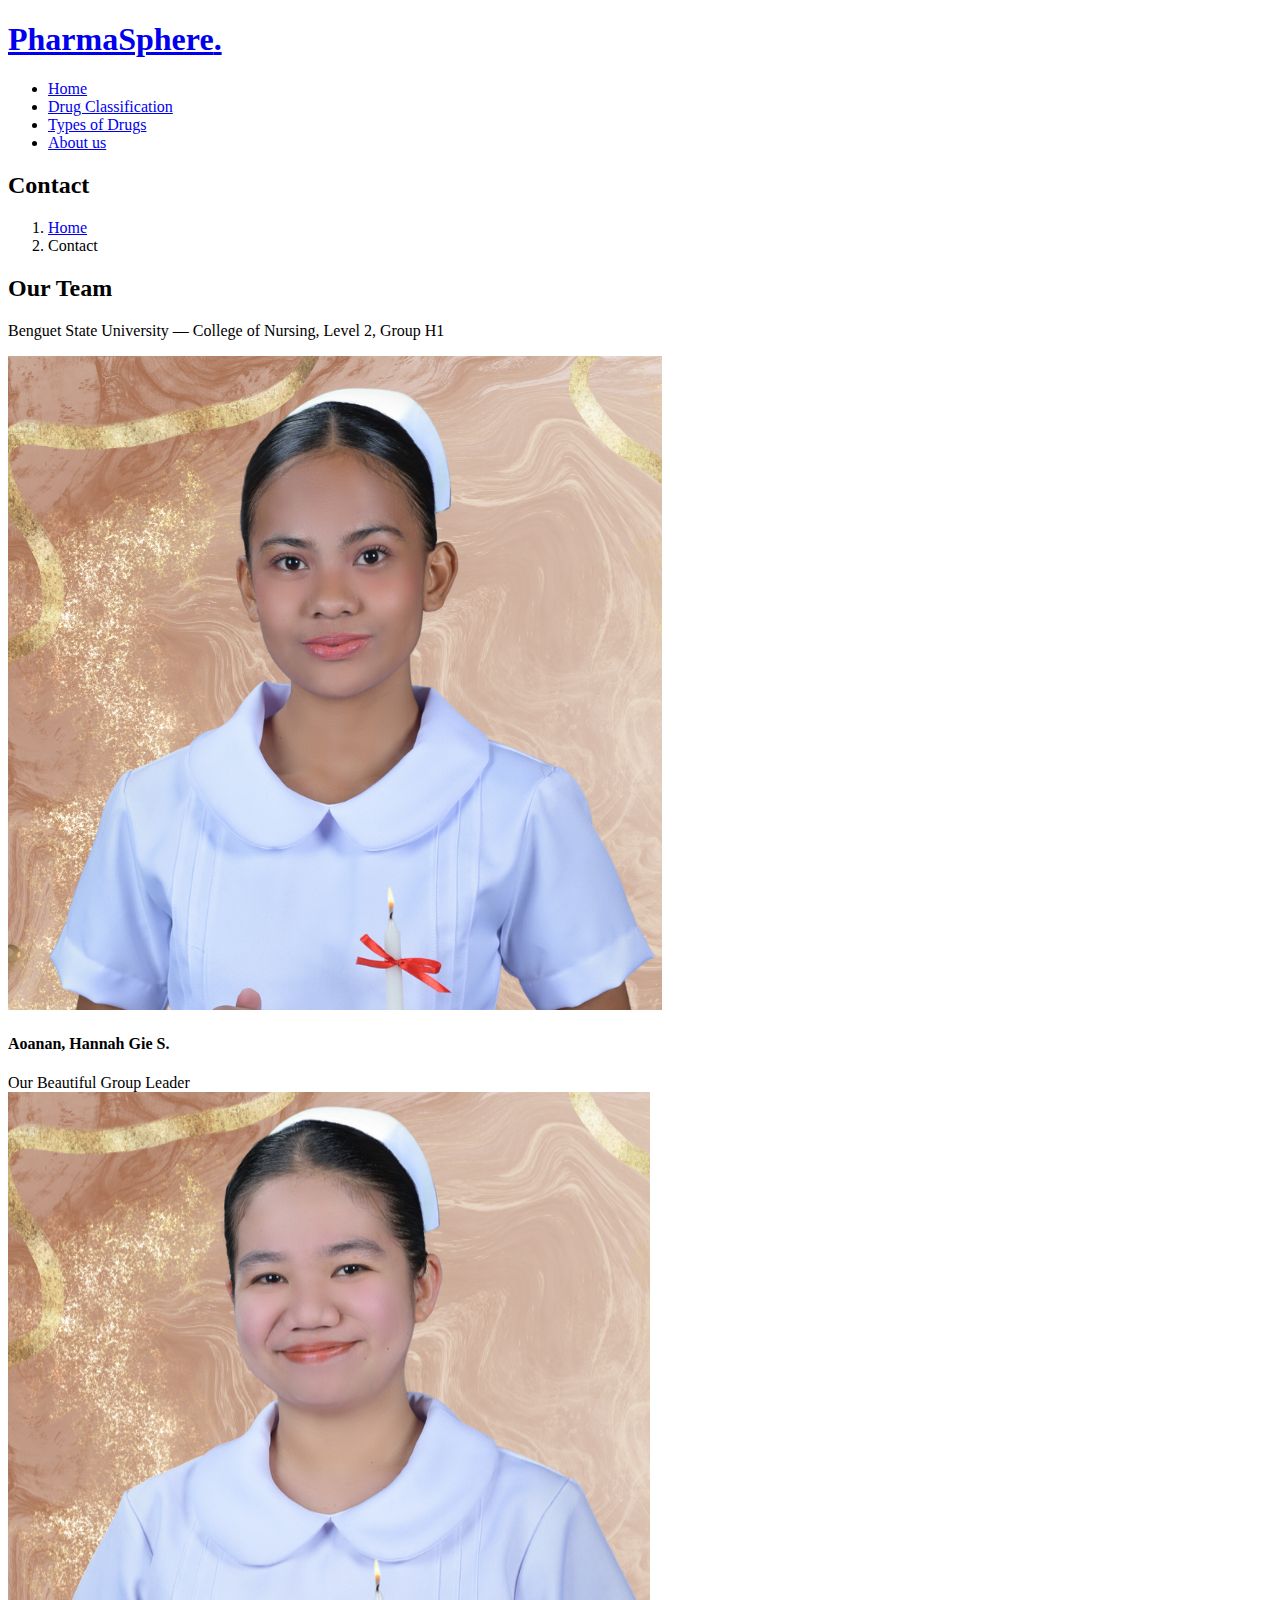
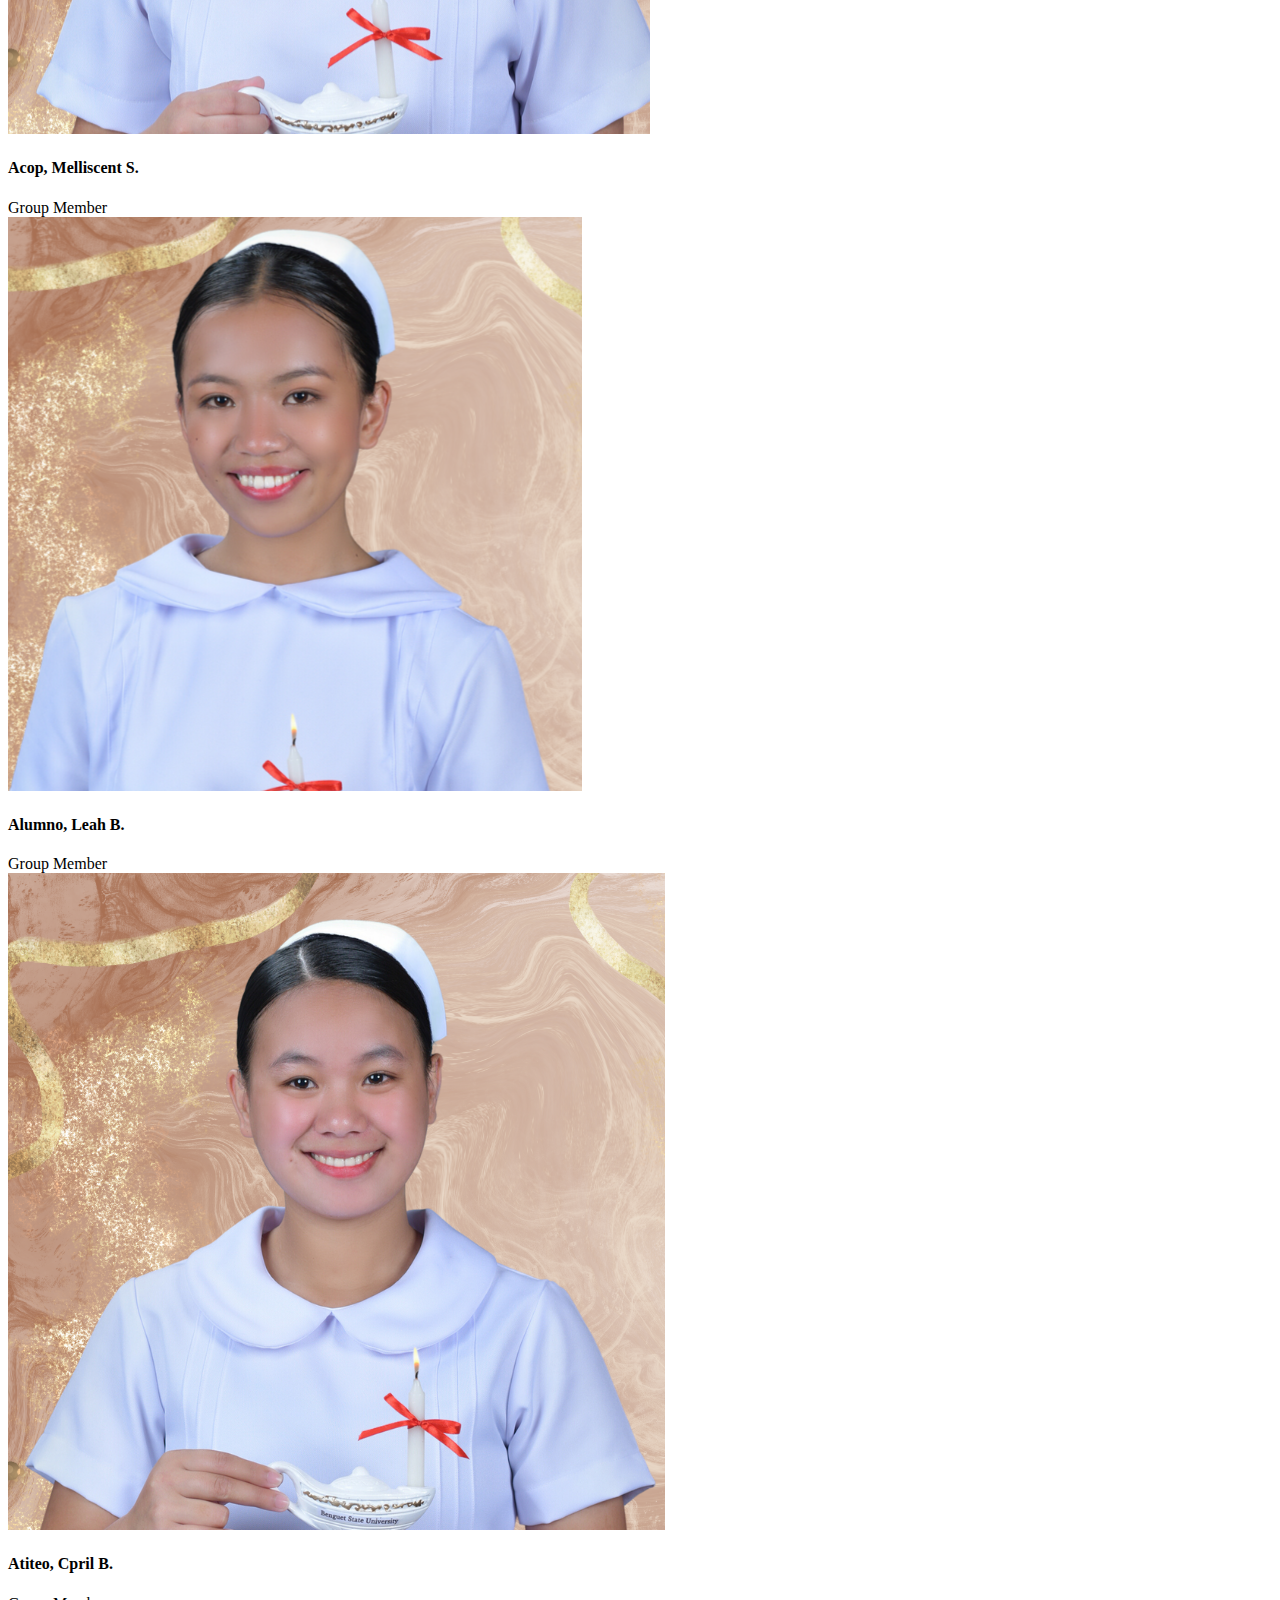
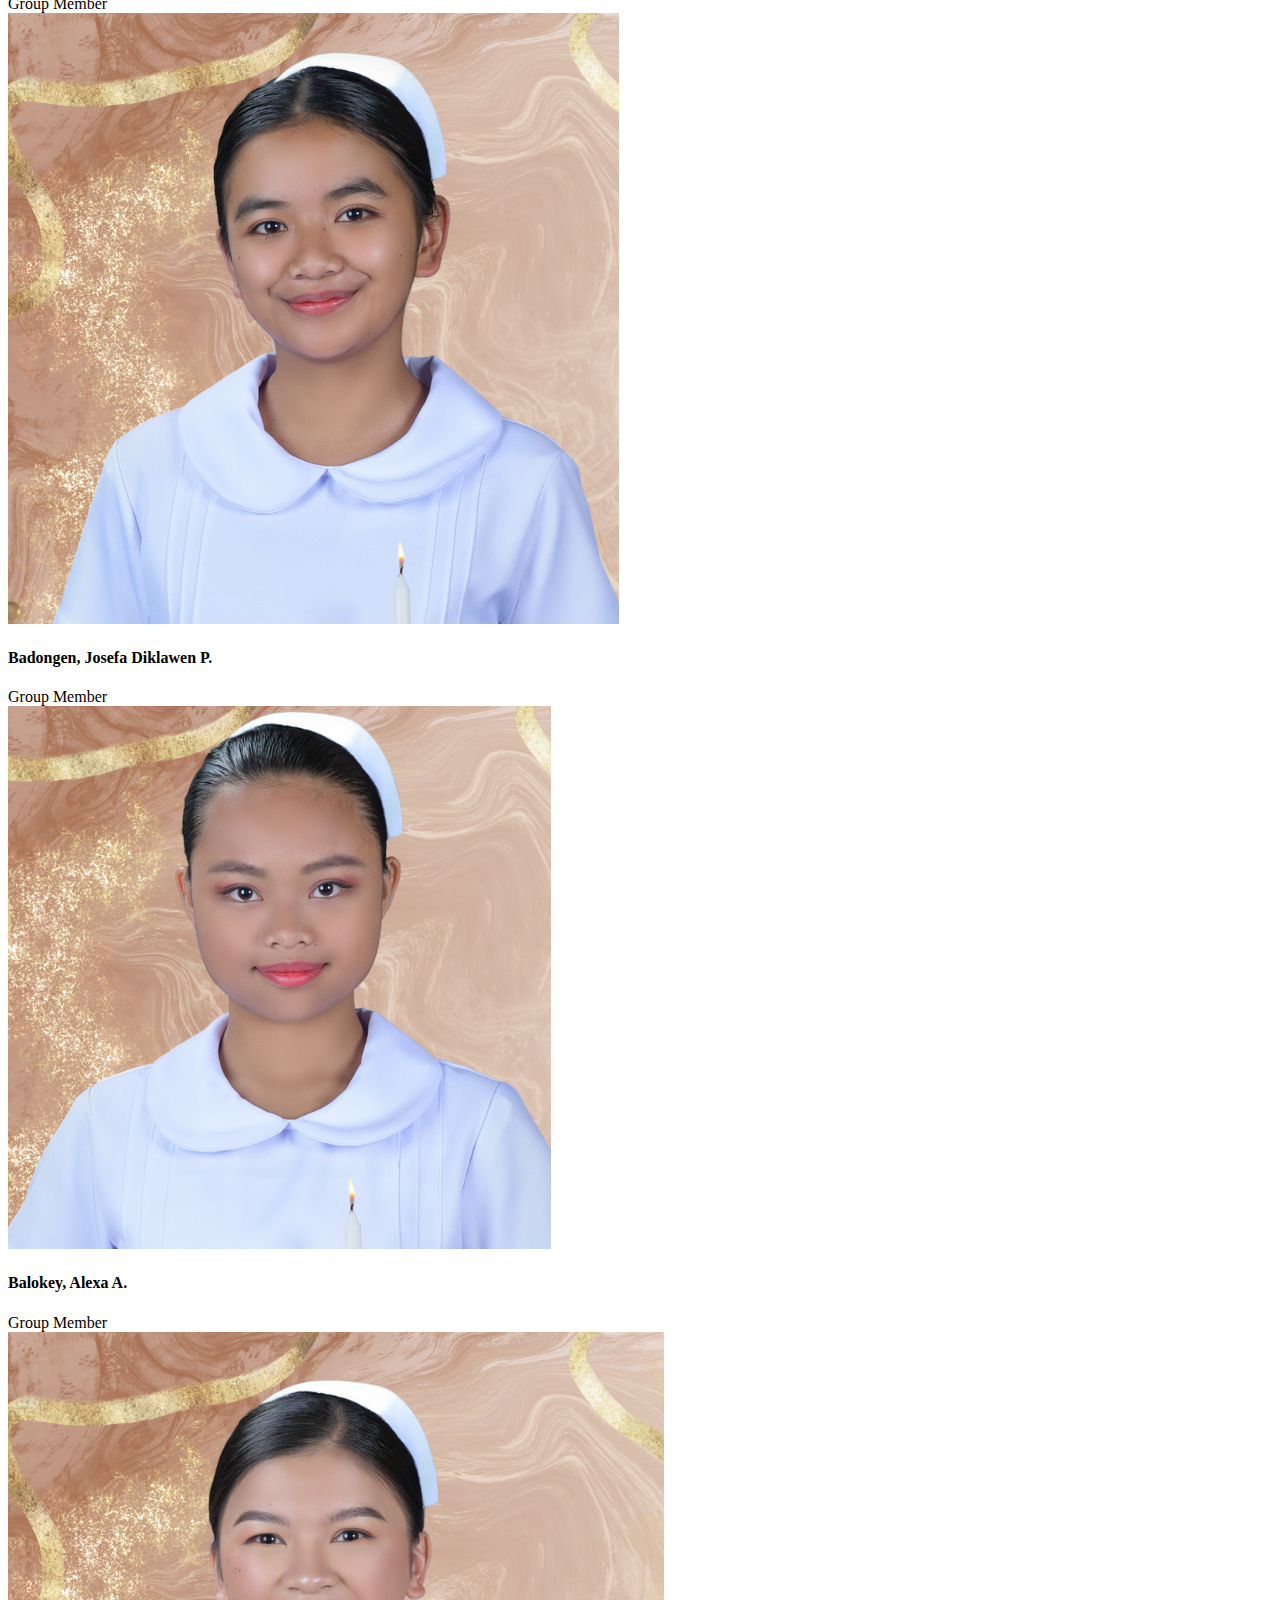
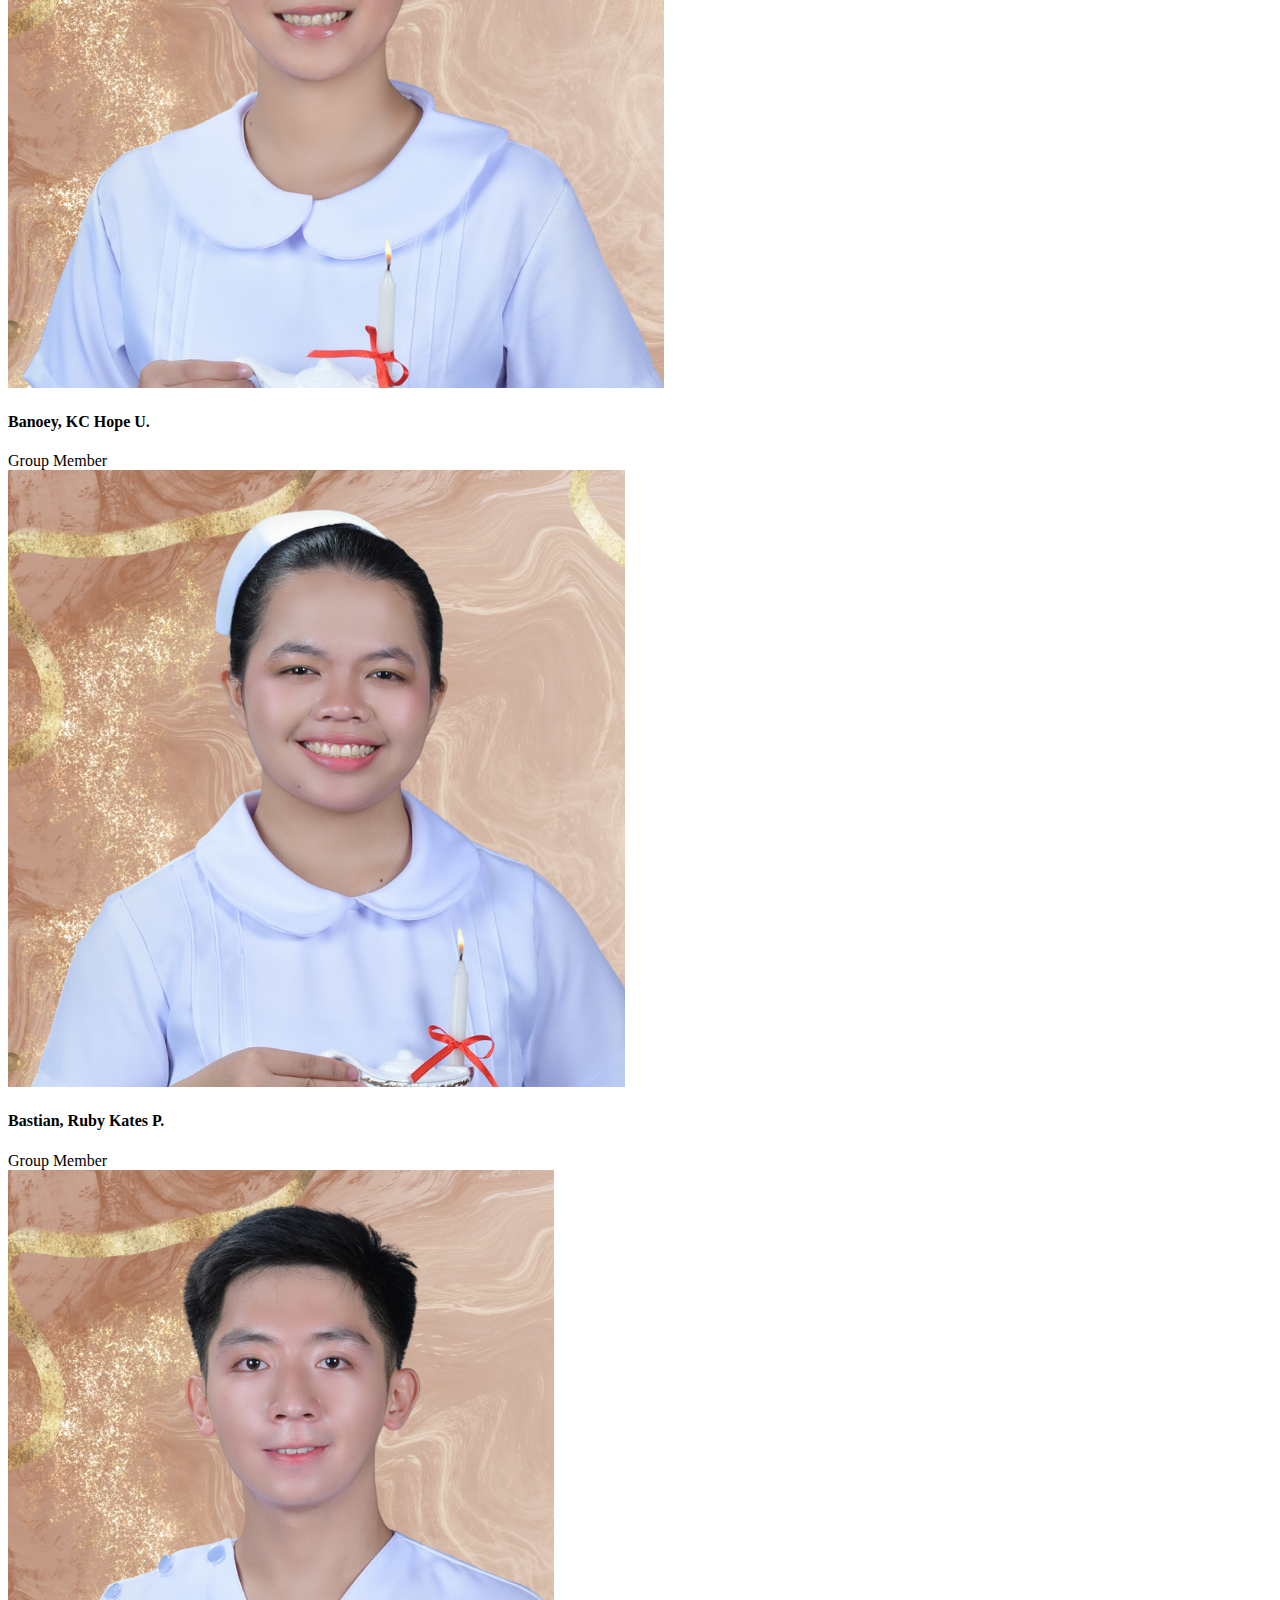
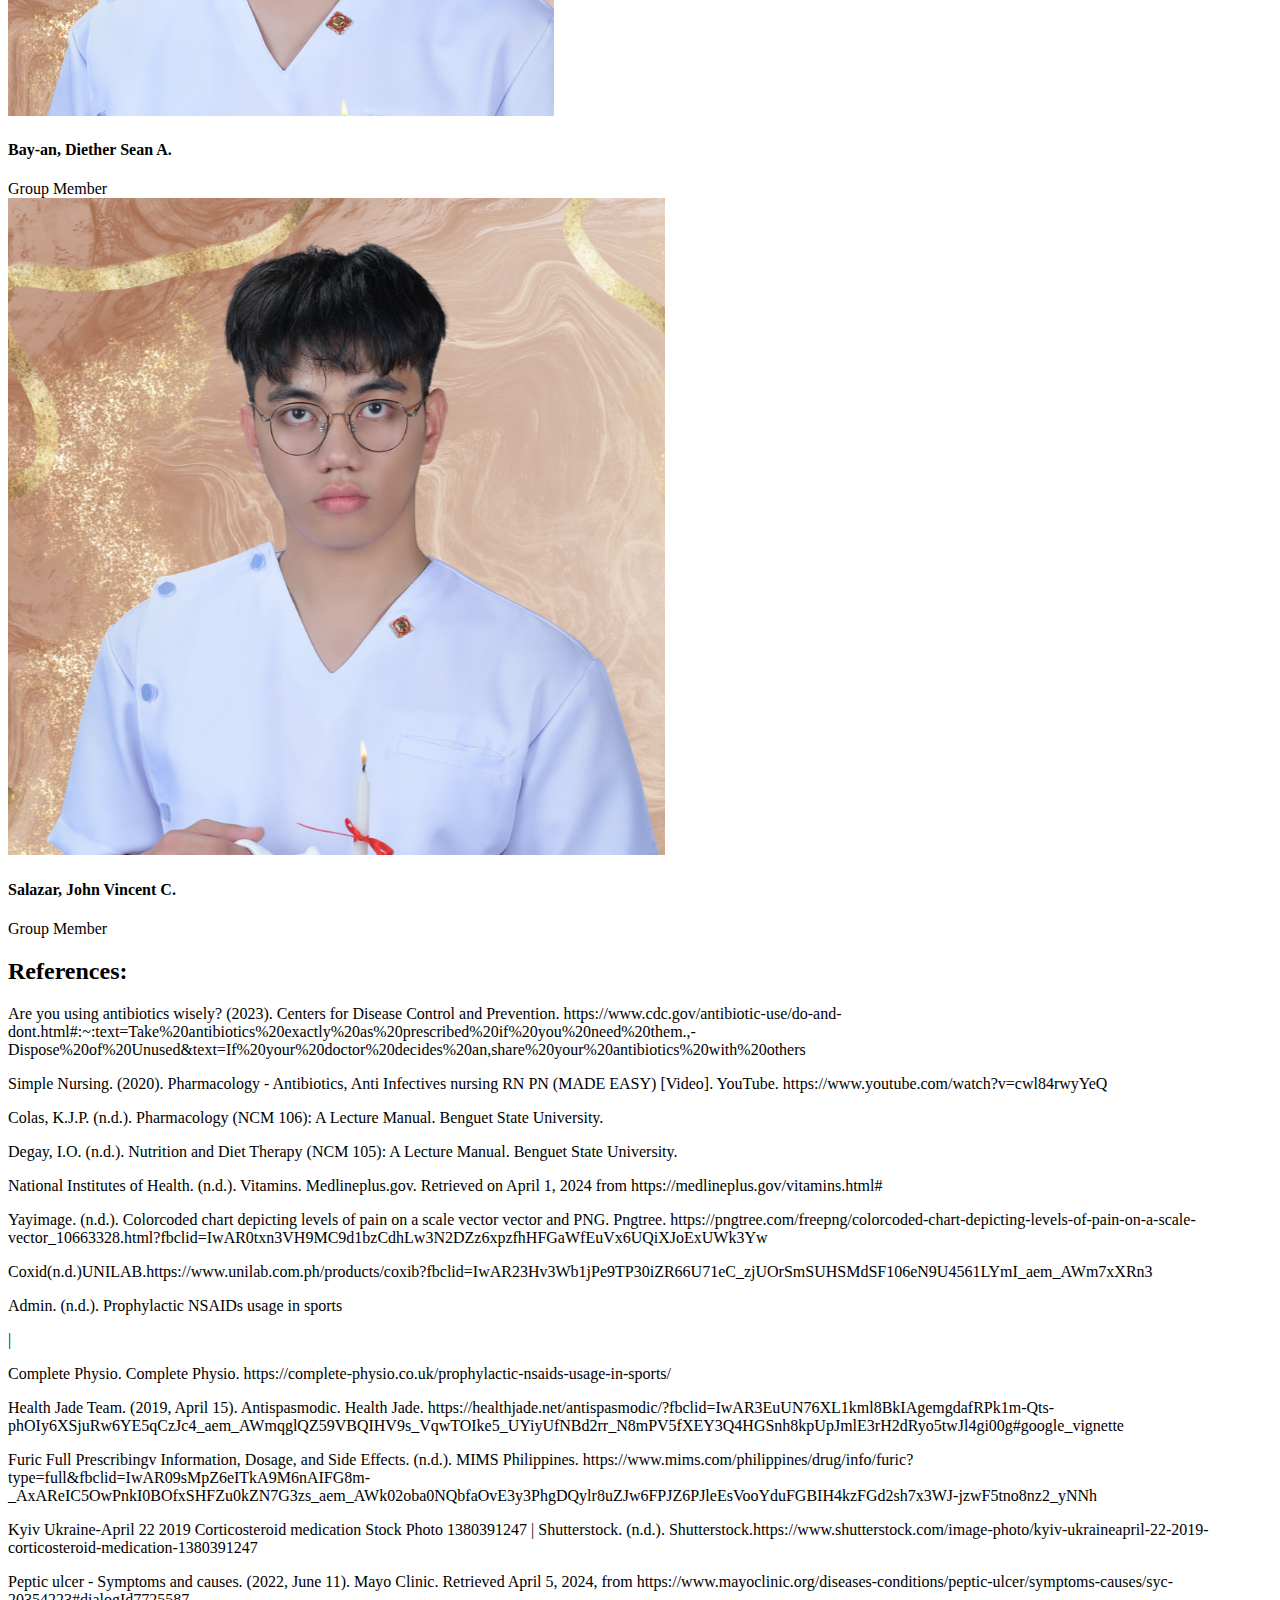
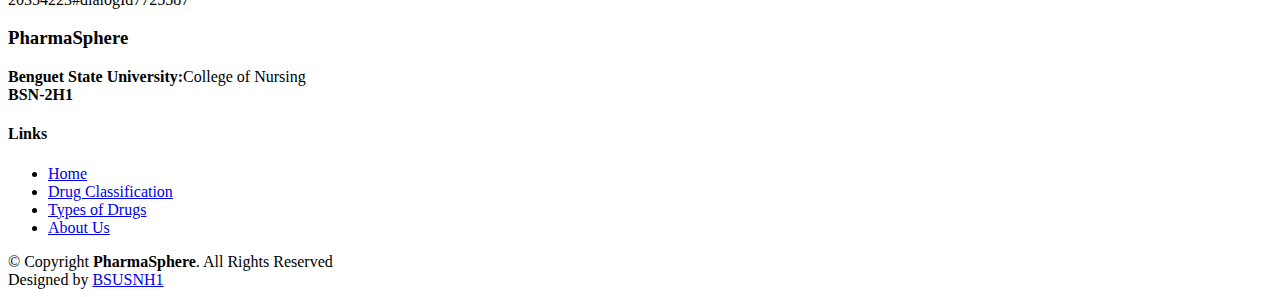
==== contact.html @ 7b1f93e0 "Add files via upload" ====
<!DOCTYPE html>
<html lang="en">

<head>
  <meta charset="utf-8">
  <meta content="width=device-width, initial-scale=1.0" name="viewport">

  <title>UpConstruction Bootstrap Template - Contact</title>
  <meta content="" name="description">
  <meta content="" name="keywords">

  <!-- Favicons -->
  <link href="assets/img/logo.png" rel="icon">
  <link href="assets/img/apple-touch-icon.png" rel="apple-touch-icon">

  <!-- Google Fonts -->
  <link rel="preconnect" href="https://fonts.googleapis.com">
  <link rel="preconnect" href="https://fonts.gstatic.com" crossorigin>
  <link href="https://fonts.googleapis.com/css2?family=Open+Sans:ital,wght@0,300;0,400;0,500;0,600;0,700;1,300;1,400;1,600;1,700&family=Roboto:ital,wght@0,300;0,400;0,500;0,600;0,700;1,300;1,400;1,500;1,600;1,700&family=Work+Sans:ital,wght@0,300;0,400;0,500;0,600;0,700;1,300;1,400;1,500;1,600;1,700&display=swap" rel="stylesheet">

  <!-- Vendor CSS Files -->
  <link href="assets/vendor/bootstrap/css/bootstrap.min.css" rel="stylesheet">
  <link href="assets/vendor/bootstrap-icons/bootstrap-icons.css" rel="stylesheet">
  <link href="assets/vendor/fontawesome-free/css/all.min.css" rel="stylesheet">
  <link href="assets/vendor/aos/aos.css" rel="stylesheet">
  <link href="assets/vendor/glightbox/css/glightbox.min.css" rel="stylesheet">
  <link href="assets/vendor/swiper/swiper-bundle.min.css" rel="stylesheet">

  <!-- Template Main CSS File -->
  <link href="assets/css/main.css" rel="stylesheet">

  <!-- =======================================================
  * Template Name: UpConstruction
  * Template URL: https://bootstrapmade.com/upconstruction-bootstrap-construction-website-template/
  * Updated: Mar 17 2024 with Bootstrap v5.3.3
  * Author: BootstrapMade.com
  * License: https://bootstrapmade.com/license/
  ======================================================== -->
</head>

<body>

  <!-- ======= Header ======= -->
  <header id="header" class="header d-flex align-items-center">
    <div class="container-fluid container-xl d-flex align-items-center justify-content-between">

      <a href="index.html" class="logo d-flex align-items-center">
        <!-- Uncomment the line below if you also wish to use an image logo -->
        <!-- <img src="assets/img/logo.png" alt=""> -->
        <h1>PharmaSphere<span>.</span></h1>
      </a>

      <i class="mobile-nav-toggle mobile-nav-show bi bi-list"></i>
      <i class="mobile-nav-toggle mobile-nav-hide d-none bi bi-x"></i>
      <nav id="navbar" class="navbar">
        <ul>
          <li><a href="index.html">Home</a></li>
        <li><a href="service-details.html">Drug Classification</a></li>
          <li><a href="services.html">Types of Drugs</a></li>
          <li><a href="contact.html" class="active">About us</a></li>
        </ul>
      </nav><!-- .navbar -->

    </div>
  </header><!-- End Header -->

  <main id="main">

    <!-- ======= Breadcrumbs ======= -->
    <div class="breadcrumbs d-flex align-items-center" style="background-image: url('assets/img/logo.png');">
      <div class="container position-relative d-flex flex-column align-items-center" data-aos="fade">

        <h2>Contact</h2>
        <ol>
          <li><a href="index.html">Home</a></li>
          <li>Contact</li>
        </ol>

      </div>
    </div><!-- End Breadcrumbs -->

<!-- ======= Our Team Section ======= -->
    <section id="team" class="team">
      <div class="container" data-aos="fade-up">

        <div class="section-header">
          <h2>Our Team</h2>
          <p>Benguet State University — College of Nursing, Level 2, Group H1</p>
        </div>

        <div class="row gy-5">

          <div class="col-lg-4 col-md-6 member" data-aos="fade-up" data-aos-delay="100">
            <div class="member-img">
              <img src="ourteam/Aoanan.png" class="img-fluid" alt="">
              <div class="social">
                <a href="#"><i class="bi bi-twitter"></i></a>
                <a href="#"><i class="bi bi-facebook"></i></a>
                <a href="#"><i class="bi bi-instagram"></i></a>
                <a href="#"><i class="bi bi-linkedin"></i></a>
              </div>
            </div>
            <div class="member-info text-center">
              <h4>Aoanan, Hannah Gie S.</h4>
              <span>Our Beautiful Group Leader</span>
            </div>
          </div><!-- End Team Member -->

          <div class="col-lg-4 col-md-6 member" data-aos="fade-up" data-aos-delay="200">
            <div class="member-img">
              <img src="ourteam/Acop.png" class="img-fluid" alt="">
              <div class="social">
                <a href="#"><i class="bi bi-twitter"></i></a>
                <a href="#"><i class="bi bi-facebook"></i></a>
                <a href="#"><i class="bi bi-instagram"></i></a>
                <a href="#"><i class="bi bi-linkedin"></i></a>
              </div>
            </div>
            <div class="member-info text-center">
              <h4>Acop, Melliscent S.</h4>
              <span>Group Member</span>
            </div>
          </div><!-- End Team Member -->

          <div class="col-lg-4 col-md-6 member" data-aos="fade-up" data-aos-delay="300">
            <div class="member-img">
              <img src="ourteam/Alumno.png" class="img-fluid" alt="">
              <div class="social">
                <a href="#"><i class="bi bi-twitter"></i></a>
                <a href="#"><i class="bi bi-facebook"></i></a>
                <a href="#"><i class="bi bi-instagram"></i></a>
                <a href="#"><i class="bi bi-linkedin"></i></a>
              </div>
            </div>
            <div class="member-info text-center">
              <h4>Alumno, Leah B.</h4>
              <span>Group Member</span>
            </div>
          </div><!-- End Team Member -->

          <div class="col-lg-4 col-md-6 member" data-aos="fade-up" data-aos-delay="400">
            <div class="member-img">
              <img src="ourteam/atiteo.png" class="img-fluid" alt="">
              <div class="social">
                <a href="#"><i class="bi bi-twitter"></i></a>
                <a href="#"><i class="bi bi-facebook"></i></a>
                <a href="#"><i class="bi bi-instagram"></i></a>
                <a href="#"><i class="bi bi-linkedin"></i></a>
              </div>
            </div>
            <div class="member-info text-center">
              <h4>Atiteo, Cpril B.</h4>
              <span>Group Member</span>
            </div>
          </div><!-- End Team Member -->

          <div class="col-lg-4 col-md-6 member" data-aos="fade-up" data-aos-delay="500">
            <div class="member-img">
              <img src="ourteam/badongen.png" class="img-fluid" alt="">
              <div class="social">
                <a href="#"><i class="bi bi-twitter"></i></a>
                <a href="#"><i class="bi bi-facebook"></i></a>
                <a href="#"><i class="bi bi-instagram"></i></a>
                <a href="#"><i class="bi bi-linkedin"></i></a>
              </div>
            </div>
            <div class="member-info text-center">
              <h4>Badongen, Josefa Diklawen P.</h4>
              <span>Group Member</span>
            </div>
          </div><!-- End Team Member -->

          <div class="col-lg-4 col-md-6 member" data-aos="fade-up" data-aos-delay="500">
            <div class="member-img">
              <img src="ourteam/balokey.png" class="img-fluid" alt="">
              <div class="social">
                <a href="#"><i class="bi bi-twitter"></i></a>
                <a href="#"><i class="bi bi-facebook"></i></a>
                <a href="#"><i class="bi bi-instagram"></i></a>
                <a href="#"><i class="bi bi-linkedin"></i></a>
              </div>
            </div>
            <div class="member-info text-center">
              <h4>Balokey, Alexa A.</h4>
              <span>Group Member</span>
            </div>
          </div><!-- End Team Member -->

          <div class="col-lg-4 col-md-6 member" data-aos="fade-up" data-aos-delay="500">
            <div class="member-img">
              <img src="ourteam/banoey.png" class="img-fluid" alt="">
              <div class="social">
                <a href="#"><i class="bi bi-twitter"></i></a>
                <a href="#"><i class="bi bi-facebook"></i></a>
                <a href="#"><i class="bi bi-instagram"></i></a>
                <a href="#"><i class="bi bi-linkedin"></i></a>
              </div>
            </div>
            <div class="member-info text-center">
              <h4>Banoey, KC Hope U.</h4>
              <span>Group Member</span>
            </div>
          </div><!-- End Team Member -->

          <div class="col-lg-4 col-md-6 member" data-aos="fade-up" data-aos-delay="500">
            <div class="member-img">
              <img src="ourteam/bastian.png" class="img-fluid" alt="">
              <div class="social">
                <a href="#"><i class="bi bi-twitter"></i></a>
                <a href="#"><i class="bi bi-facebook"></i></a>
                <a href="#"><i class="bi bi-instagram"></i></a>
                <a href="#"><i class="bi bi-linkedin"></i></a>
              </div>
            </div>
            <div class="member-info text-center">
              <h4>Bastian, Ruby Kates P.</h4>
              <span>Group Member</span>
            </div>
          </div><!-- End Team Member -->

          <div class="col-lg-4 col-md-6 member" data-aos="fade-up" data-aos-delay="500">
            <div class="member-img">
              <img src="ourteam/bayan.png" class="img-fluid" alt="">
              <div class="social">
                <a href="#"><i class="bi bi-twitter"></i></a>
                <a href="#"><i class="bi bi-facebook"></i></a>
                <a href="#"><i class="bi bi-instagram"></i></a>
                <a href="#"><i class="bi bi-linkedin"></i></a>
              </div>
            </div>
            <div class="member-info text-center">
              <h4>Bay-an, Diether Sean A.</h4>
              <span>Group Member</span>
            </div>
          </div><!-- End Team Member -->

          <div class="col-lg-4 col-md-6 member" data-aos="fade-up" data-aos-delay="600">
            <div class="member-img">
              <img src="ourteam/salazar.png" class="img-fluid" alt="">
              <div class="social">
                <a href="#"><i class="bi bi-twitter"></i></a>
                <a href="#"><i class="bi bi-facebook"></i></a>
                <a href="#"><i class="bi bi-instagram"></i></a>
                <a href="#"><i class="bi bi-linkedin"></i></a>
              </div>
            </div>
            <div class="member-info text-center">
              <h4>Salazar, John Vincent C.</h4>
              <span>Group Member</span>
            </div>
          </div><!-- End Team Member -->

        </div>

      </div>
    </section><!-- End Our Team Section -->

    <section id="alt-services-2" class="alt-services section-bg">
      <div class="container" data-aos="fade-up">
        <div class="row justify-content-around gy-4">
          <div class="section-header">
            <h2>References:</h2>
        <div class="drugclassification">
            <p><span>Are you using antibiotics wisely? (2023). Centers for Disease Control and Prevention. https://www.cdc.gov/antibiotic-use/do-and-dont.html#:~:text=Take%20antibiotics%20exactly%20as%20prescribed%20if%20you%20need%20them.,-Dispose%20of%20Unused&text=If%20your%20doctor%20decides%20an,share%20your%20antibiotics%20with%20others</span></p>
             <p><span>Simple Nursing. (2020). Pharmacology - Antibiotics, Anti Infectives nursing RN PN (MADE EASY) [Video]. YouTube. https://www.youtube.com/watch?v=cwl84rwyYeQ</span><p>
              <p><span>Colas, K.J.P. (n.d.). Pharmacology (NCM 106): A Lecture Manual. Benguet State University.</span></p>
              <p><span>Degay, I.O. (n.d.). Nutrition and Diet Therapy (NCM 105): A Lecture Manual. Benguet State University.</span></p>
              <p><span>National Institutes of Health. (n.d.). Vitamins. Medlineplus.gov. Retrieved on April 1, 2024 from https://medlineplus.gov/vitamins.html#</span></p> <p><span>Yayimage. (n.d.). Colorcoded chart depicting levels of pain on a scale vector vector and PNG. Pngtree. https://pngtree.com/freepng/colorcoded-chart-depicting-levels-of-pain-on-a-scale-vector_10663328.html?fbclid=IwAR0txn3VH9MC9d1bzCdhLw3N2DZz6xpzfhHFGaWfEuVx6UQiXJoExUWk3Yw</span></p>
              <p><span>Coxid(n.d.)UNILAB.https://www.unilab.com.ph/products/coxib?fbclid=IwAR23Hv3Wb1jPe9TP30iZR66U71eC_zjUOrSmSUHSMdSF106eN9U4561LYmI_aem_AWm7xXRn3</span></p><p><span>Admin. (n.d.). Prophylactic NSAIDs usage in sports</span></p> |<p><span>Complete Physio. Complete Physio. https://complete-physio.co.uk/prophylactic-nsaids-usage-in-sports/</span></p><p><span>Health Jade Team. (2019, April 15). Antispasmodic. Health Jade. https://healthjade.net/antispasmodic/?fbclid=IwAR3EuUN76XL1kml8BkIAgemgdafRPk1m-Qts-phOIy6XSjuRw6YE5qCzJc4_aem_AWmqglQZ59VBQIHV9s_VqwTOIke5_UYiyUfNBd2rr_N8mPV5fXEY3Q4HGSnh8kpUpJmlE3rH2dRyo5twJl4gi00g#google_vignette</span></p><p><span>Furic Full Prescribingv Information, Dosage, and Side Effects. (n.d.). MIMS Philippines. https://www.mims.com/philippines/drug/info/furic?type=full&fbclid=IwAR09sMpZ6eITkA9M6nAIFG8m-_AxAReIC5OwPnkI0BOfxSHFZu0kZN7G3zs_aem_AWk02oba0NQbfaOvE3y3PhgDQylr8uZJw6FPJZ6PJleEsVooYduFGBIH4kzFGd2sh7x3WJ-jzwF5tno8nz2_yNNh </span></p><p><span>Kyiv Ukraine-April 22 2019 Corticosteroid medication Stock Photo 1380391247 | Shutterstock. (n.d.). Shutterstock.https://www.shutterstock.com/image-photo/kyiv-ukraineapril-22-2019-corticosteroid-medication-1380391247</p><p><span>Peptic ulcer - Symptoms and causes. (2022, June 11). Mayo Clinic. Retrieved April 5, 2024, from https://www.mayoclinic.org/diseases-conditions/peptic-ulcer/symptoms-causes/syc-20354223#dialogId7725587</span></p>
  </main><!-- End #main -->

  <!-- ======= Footer ======= -->
  <footer id="footer" class="footer">

    <div class="footer-content position-relative">
      <div class="container">
        <div class="row">

          <div class="col-lg-4 col-md-6">
            <div class="footer-info">
              <h3>PharmaSphere</h3>
              <p>
                <strong>Benguet State University:</strong>College of Nursing<br>
                <strong>BSN-2H1</strong><br>
              </p>
            </div>
          </div><!-- End footer info column-->

          <div class="col-lg-2 col-md-3 footer-links">
            <h4>Links</h4>
            <ul>
              <li><a href="index.html">Home</a></li>
              <li><a href="service-details.html">Drug Classification</a></li>
              <li><a href="services.html">Types of Drugs</a></li>
              <li><a href="contact.html">About Us</a></li>
            </ul>
          </div><!-- End footer links column-->
        </div>
      </div>
    </div>

    <div class="footer-legal text-center position-relative">
      <div class="container">
        <div class="copyright">
          &copy; Copyright <strong><span>PharmaSphere</span></strong>. All Rights Reserved
        </div>
        <div class="credits">
          <!-- All the links in the footer should remain intact. -->
          <!-- You can delete the links only if you purchased the pro version. -->
          <!-- Licensing information: https://bootstrapmade.com/license/ -->
          <!-- Purchase the pro version with working PHP/AJAX contact form: https://bootstrapmade.com/upconstruction-bootstrap-construction-website-template/ -->
          Designed by <a href="https://bootstrapmade.com/">BSUSNH1</a>
        </div>
      </div>
    </div>

  </footer>
  <!-- End Footer -->

  <a href="#" class="scroll-top d-flex align-items-center justify-content-center"><i class="bi bi-arrow-up-short"></i></a>

  <div id="preloader"></div>

  <!-- Vendor JS Files -->
  <script src="assets/vendor/bootstrap/js/bootstrap.bundle.min.js"></script>
  <script src="assets/vendor/aos/aos.js"></script>
  <script src="assets/vendor/glightbox/js/glightbox.min.js"></script>
  <script src="assets/vendor/isotope-layout/isotope.pkgd.min.js"></script>
  <script src="assets/vendor/swiper/swiper-bundle.min.js"></script>
  <script src="assets/vendor/purecounter/purecounter_vanilla.js"></script>
  <script src="assets/vendor/php-email-form/validate.js"></script>

  <!-- Template Main JS File -->
  <script src="assets/js/main.js"></script>

</body>

</html>
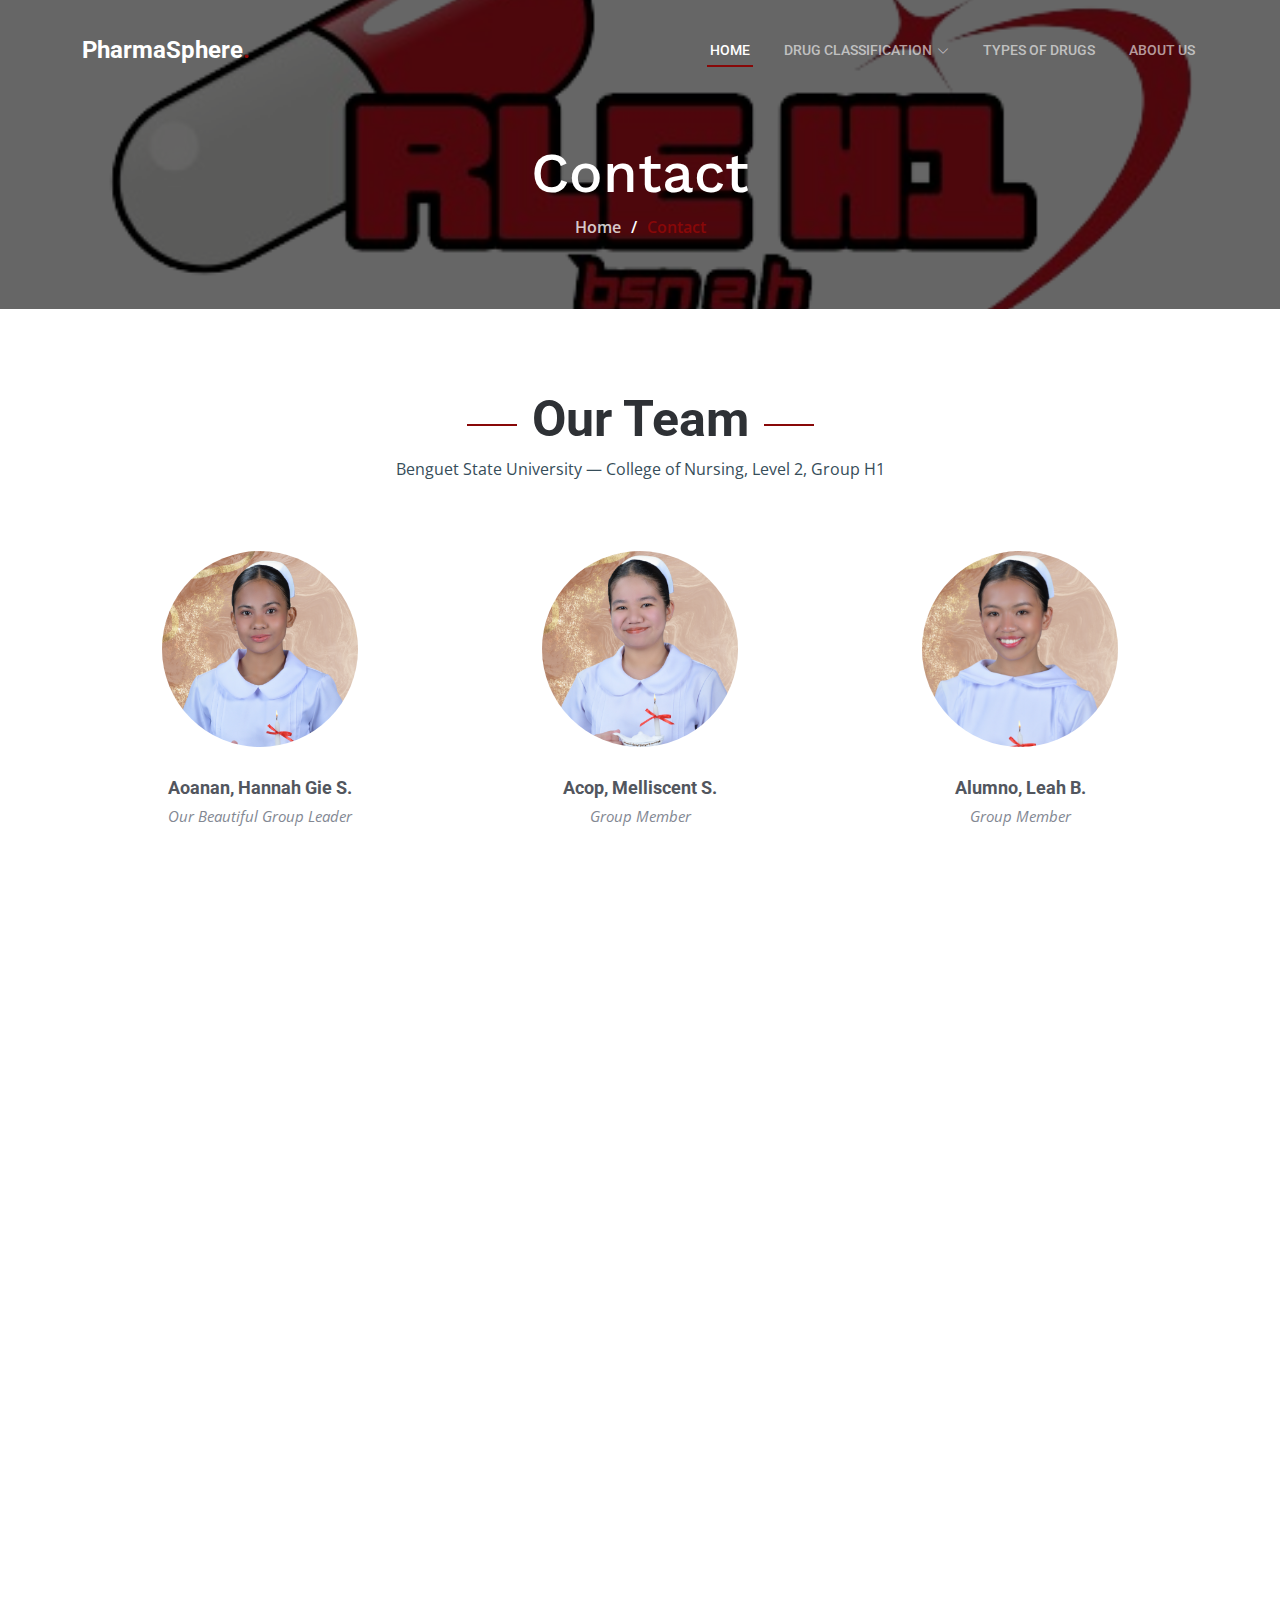
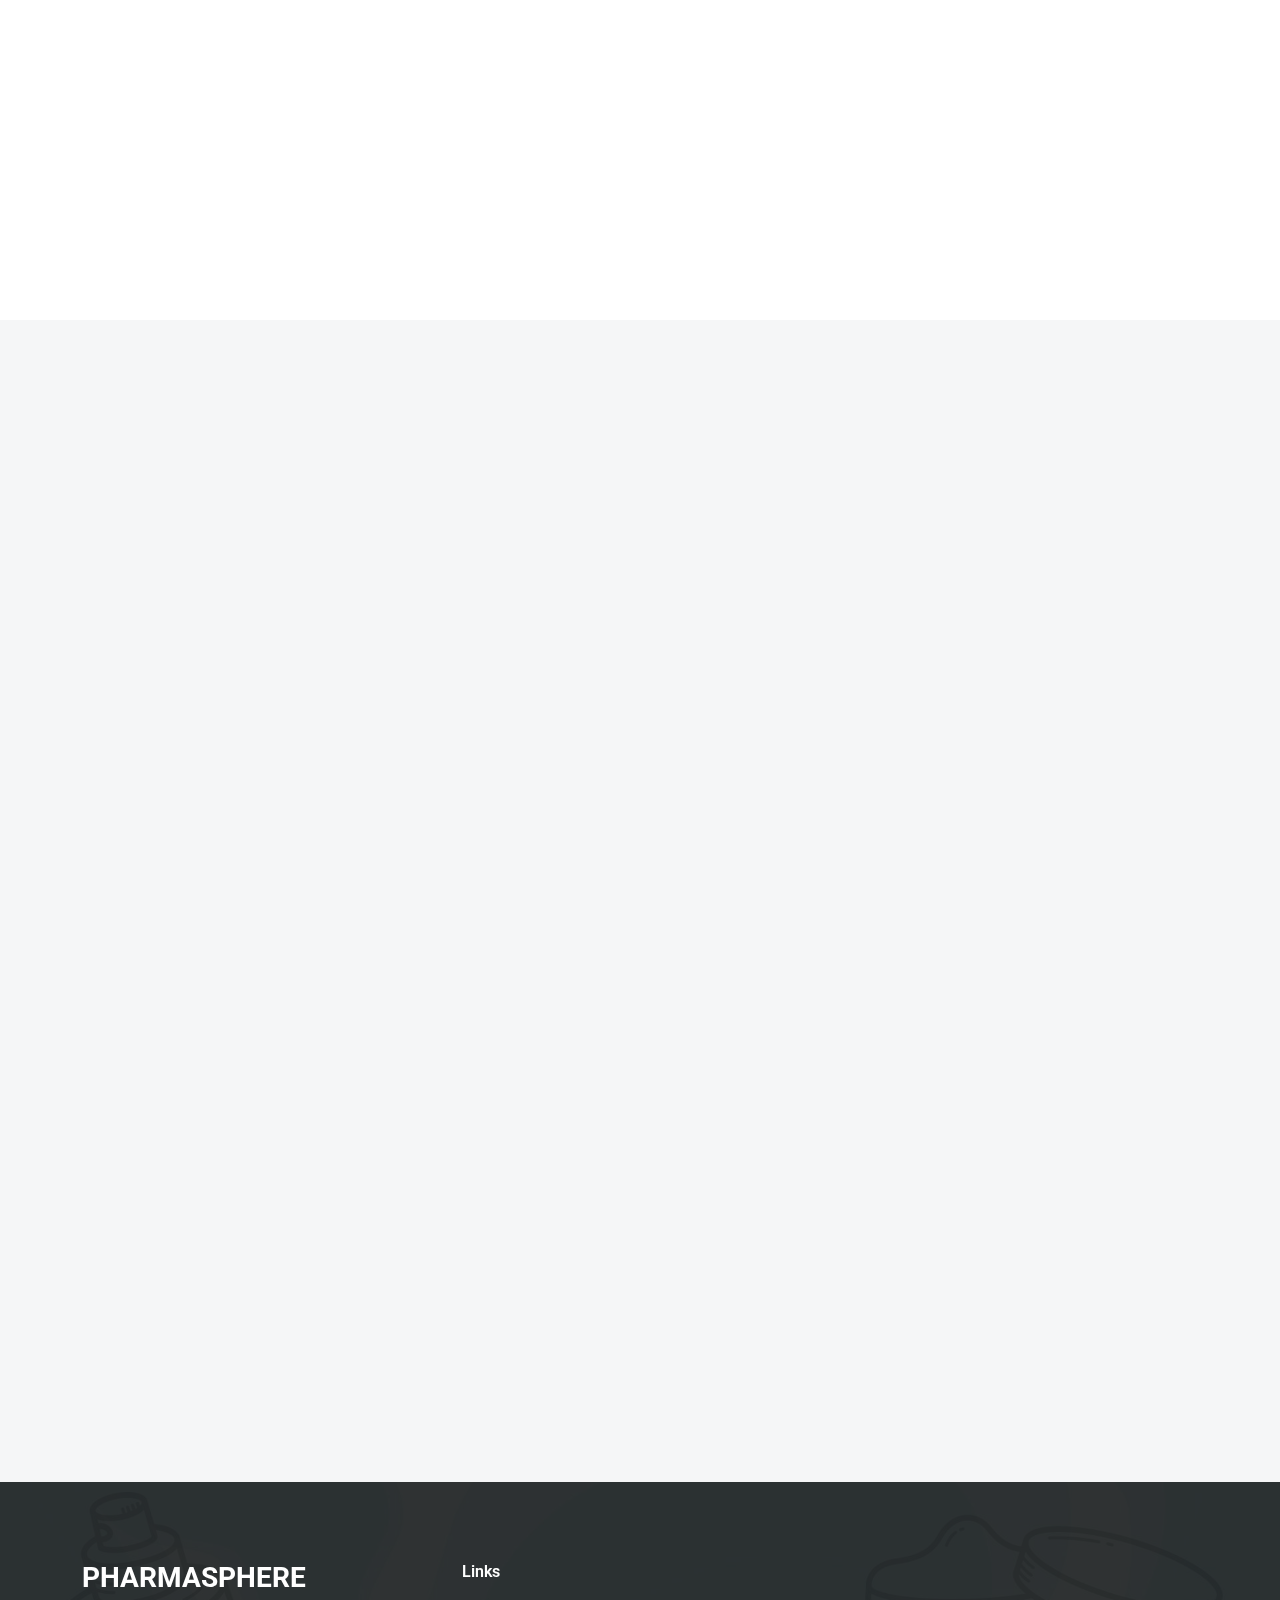
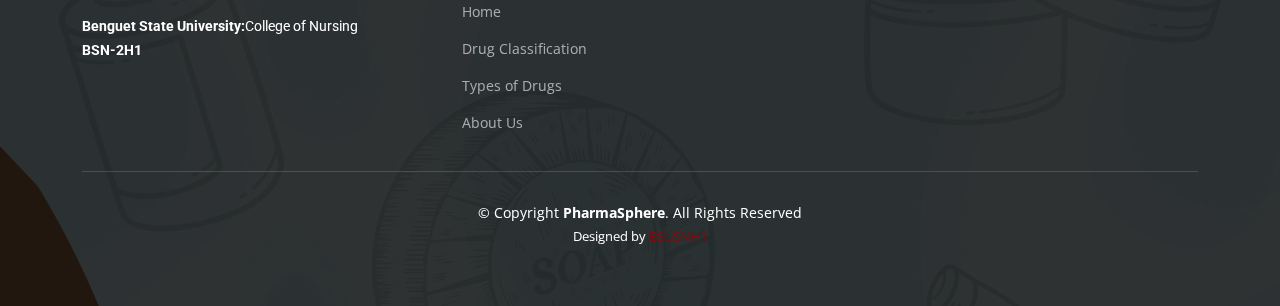
==== commit d5b45a2c: "Add files via upload" ====
--- a/contact.html
+++ b/contact.html
@@ -54,10 +54,17 @@
       <i class="mobile-nav-toggle mobile-nav-hide d-none bi bi-x"></i>
       <nav id="navbar" class="navbar">
         <ul>
-          <li><a href="index.html">Home</a></li>
-        <li><a href="service-details.html">Drug Classification</a></li>
+          <li><a href="index.html" class="active">Home</a></li>
+            <li class="dropdown"><a href="#"><span>Drug Classification</span> <i class="bi bi-chevron-down dropdown-indicator"></i></a>
+            <ul>
+              <li><a href="tenrs.html">10 Rights of Drug Administration</a></li>
+              <li><a href="methods.html">Methods of Drug Administration</a></li>
+              <li><a href="service-details.html">4 Drug Classification</a></li>
+              <li><a href="drug-computation.html">Drug Computation</a></li>
+            </ul>
+          </li>
           <li><a href="services.html">Types of Drugs</a></li>
-          <li><a href="contact.html" class="active">About us</a></li>
+          <li><a href="contact.html">About us</a></li>
         </ul>
       </nav><!-- .navbar -->
 
